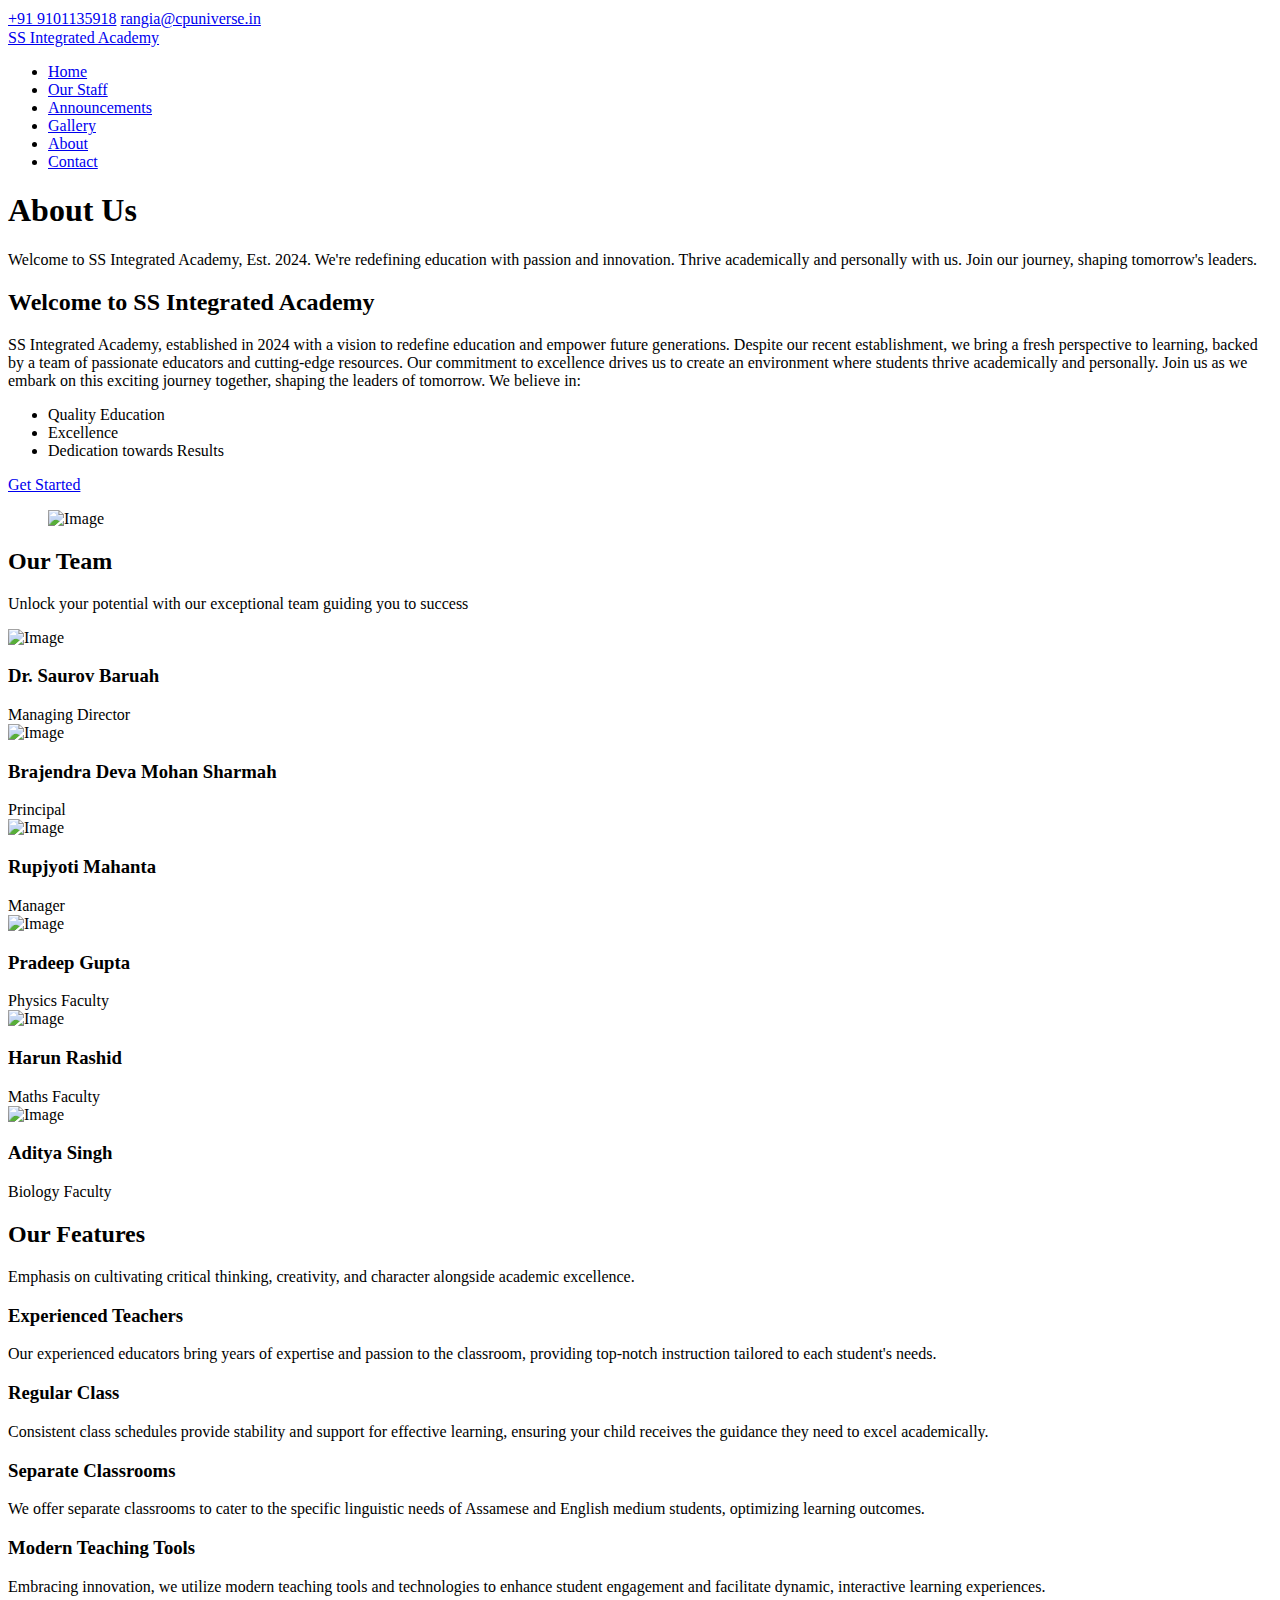
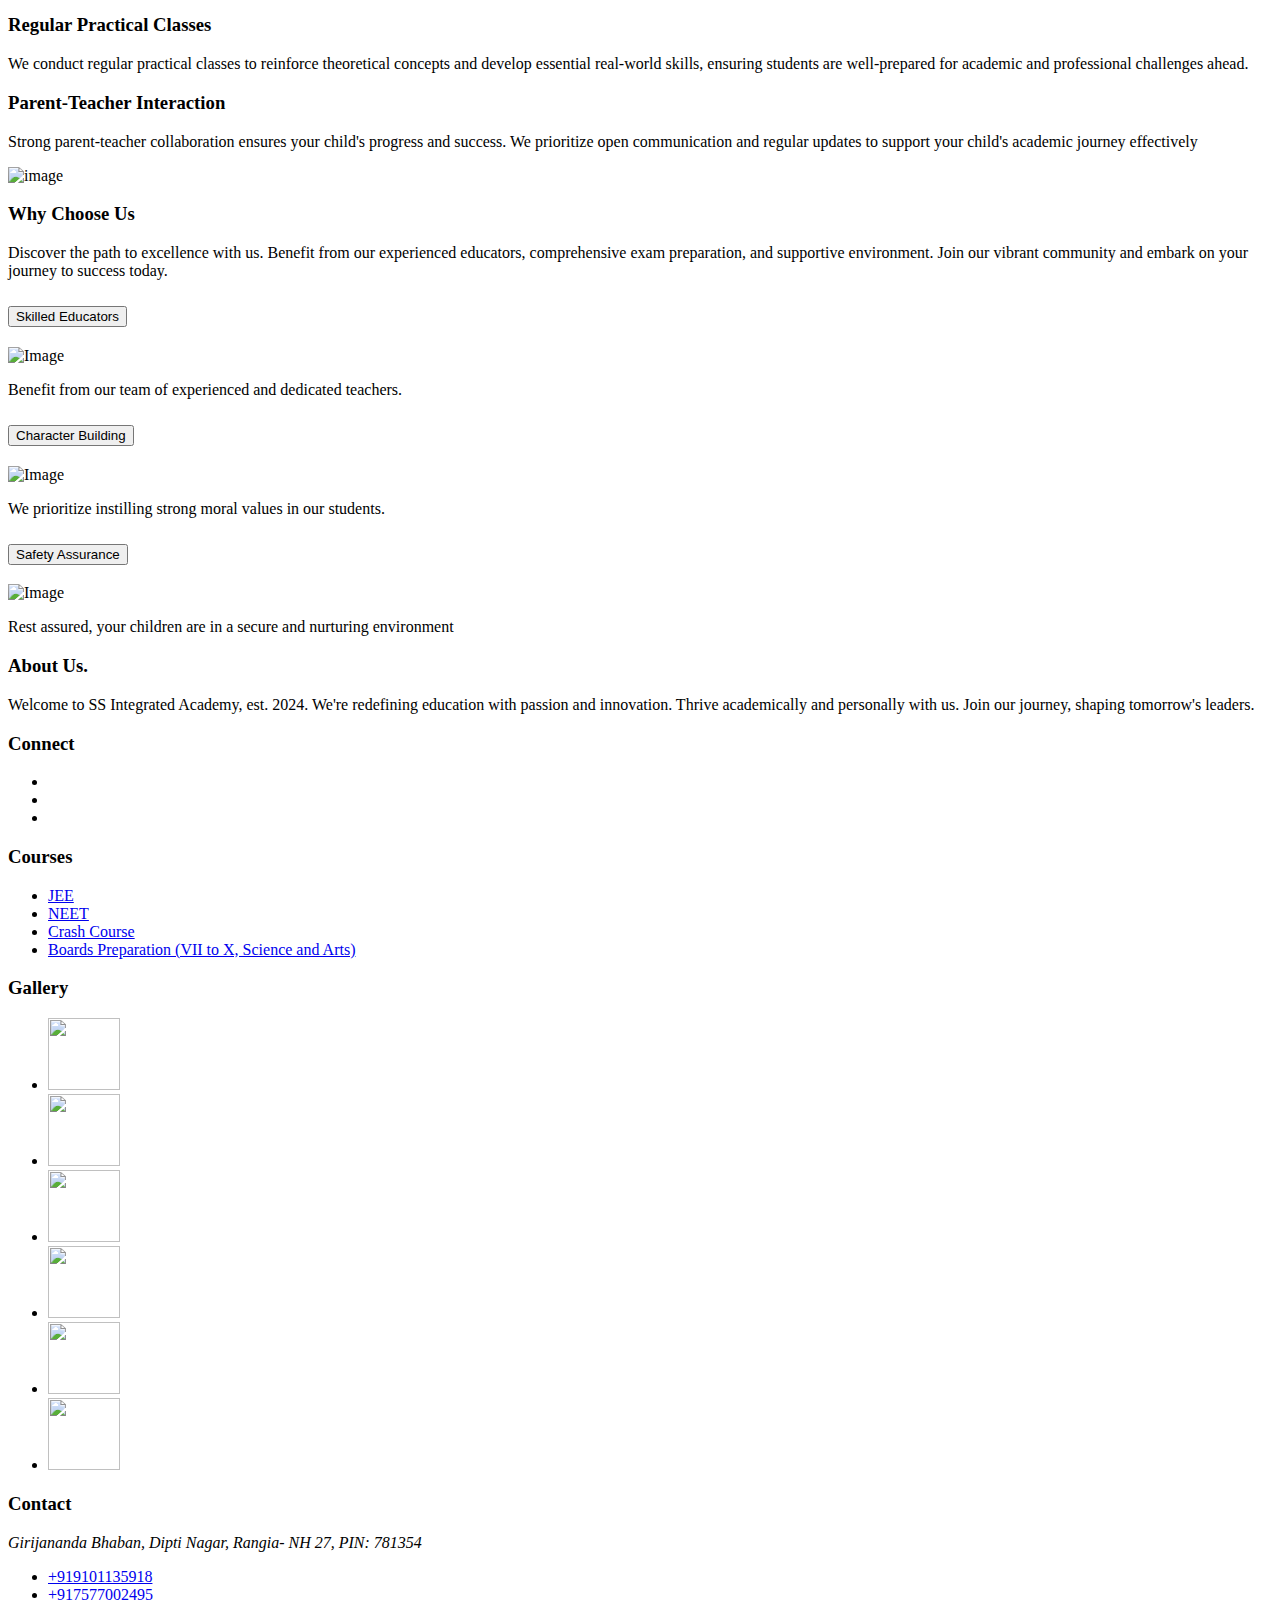
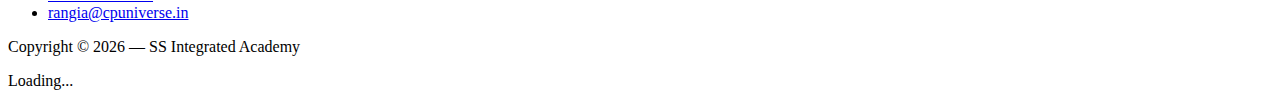
==== about.html @ 0fb80fae "updated HTML Files" ====
<!doctype html>
<html lang="en">
<head>
  <meta charset="utf-8">
  <meta name="viewport" content="width=device-width, initial-scale=1, shrink-to-fit=no">
  <link rel="shortcut icon" href="images/logoSS.png">

  <meta name="description" content="Grab The Chance, Prepare with Career Point-Kota, now at Rangia, Assam. Unlock your potential for real success through our robust
  educational programs, designed to deliver tangible outcomes. Experience transformational learning with us.Dont miss the chance, Join SS Integrated Academy today" />
  <meta name="keywords" content="SS Integrated Academy, SS Integrated Academy Rangia, Coaching center at Rangia, Rangia Coaching Center, Career Point Rangia, SSIA, Coaching institute Rangia" />

  <link
  href="https://fonts.googleapis.com/css2?family=Inter:wght@100..900&family=Josefin+Sans:ital,wght@0,100..700;1,100..700&family=Open+Sans:ital,wght@0,300..800;1,300..800&display=swap"
  rel="stylesheet">


  <link rel="stylesheet" href="https://unicons.iconscout.com/release/v4.0.0/css/line.css">

  <link rel="stylesheet" href="css/bootstrap.min.css">
  <link rel="stylesheet" href="css/animate.min.css">
  <link rel="stylesheet" href="css/owl.carousel.min.css">
  <link rel="stylesheet" href="css/owl.theme.default.min.css">
  <link rel="stylesheet" href="css/jquery.fancybox.min.css">
  <link rel="stylesheet" href="fonts/icomoon/style.css">
  <link rel="stylesheet" href="fonts/flaticon/font/flaticon.css">
  <link rel="stylesheet" href="css/aos.css">
  <link rel="stylesheet" href="css/style.css">

  <title>About: SS Integrated Academy</title>
</head>

<body>
<!-- Navbar -->
<div class="site-mobile-menu">
  <div class="site-mobile-menu-header">
    <div class="site-mobile-menu-close">
      <span class="icofont-close js-menu-toggle"></span>
    </div>
  </div>
  <div class="site-mobile-menu-body"></div>
</div>



<nav class="site-nav mb-5">
  <div class="pb-2 top-bar mb-3">
    <div class="container">
      <div class="row align-items-center">

        <div class="col-6 col-lg-9">
          <a href="tel:+919101135918" class="small mr-3"><span class="icon-phone mr-2" style="font-size: 18px;"></span> <span
              class="d-none d-lg-inline-block">+91 9101135918</span></a>
          <a href="mailto:rangia@cpuniverse.in" class="small mr-3"><span class="icon-envelope mr-2" style="font-size: 18px;"></span> <span
              class="d-none d-lg-inline-block">rangia@cpuniverse.in</span></a>
        </div>

        <div class="col-6 col-lg-3 text-right">
          <a href="https://wa.me/919101135918">
            <span class="icon-whatsapp" style="font-size: 18px;"> </span>
          </a>
          <a href="https://www.instagram.com/ss_integrated_academy">
            <span class="icon-instagram" style="font-size: 18px;"> </span>
          </a>
          <a href="https://www.facebook.com/SSIntegratedacademy/">
            <span class="icon-facebook" style="font-size: 18px;"> </span>
          </a>
        </div>

      </div>
    </div>
  </div>
  <div class="sticky-nav js-sticky-header">
    <div class="container position-relative">
      <div class="site-navigation text-center">
        <a href="index.html" class="logo menu-absolute m-0">SS Integrated Academy<span
            class="text-primary"></span></a>

        <ul class="js-clone-nav d-none d-lg-inline-block site-menu float-right">
          <li><a href="index.html">Home</a></li>
          <li><a href="staff.html">Our Staff</a></li>
          <li><a href="announcements.html">Announcements</a></li>
          <li><a href="gallery.html">Gallery</a></li>
          <li class="active"><a href="about.html">About</a></li>
          <li><a href="contact.html">Contact</a></li>
        </ul>

        <a href="#" class="burger ml-auto float-right site-menu-toggle js-menu-toggle d-inline-block d-lg-none light"
          data-toggle="collapse" data-target="#main-navbar">
          <span></span>
        </a>

      </div>
    </div>
  </div>
</nav>
<!-- Navbar end -->
  

<div class="zaratech_co-section pt-0 bg-img overlay" style="background-image: url('images/grad.jpg'); background-attachment: fixed;
background-position: center;
background-repeat: no-repeat;
background-size: cover;">
    <div class="container">
      <div class="row align-items-center justify-content-center">
        <div class="col-12">
          <div class="row justify-content-center ">
            <div class="col-lg-6 text-center ">
              <h1 class="mb-4 heading text-white" data-aos="fade-up" data-aos-delay="100">About Us</h1>
              <div class="mb-5 text-white desc mx-auto" data-aos="fade-up" data-aos-delay="200">
                <p>Welcome to SS Integrated Academy, Est. 2024. We're redefining education with passion and innovation.
                  Thrive academically and personally with us. Join our journey, shaping tomorrow's leaders.</p>
              </div>
            </div>


          </div>

        </div>

      </div> 
    </div> 

  </div> 




  <div class="services-section">
    <div class="container">
      <div class="row justify-content-between">
        <div class="col-lg-4 mb-5 mb-lg-0">

          <div class="section-title mb-3" data-aos="fade-up" data-aos-delay="0">
            <h2 class="line-bottom mb-4">Welcome to SS Integrated Academy</h2>
          </div>

          <p data-aos="fade-up" data-aos-delay="100">SS Integrated Academy, established in 2024 with a vision to redefine education and empower future generations. Despite our recent establishment, we bring a fresh perspective to learning, backed by a team of passionate educators and cutting-edge resources. Our commitment to excellence drives us to create an environment where students thrive academically and personally. Join us as we embark on this
             exciting journey together, shaping the leaders of tomorrow. We believe in:</p>

          <ul class="ul-check list-unstyled mb-5 primary" data-aos="fade-up" data-aos-delay="200">
            <li>Quality Education</li>
            <li>Excellence</li>
            <li>Dedication towards Results</li>
          </ul>

          <p data-aos="fade-up" data-aos-delay="300"><a href="index.html" class="btn btn-primary">Get Started</a></p>

        </div>
        <div class="col-lg-6" data-aos="fade-up" data-aos-delay="0">
          <figure class="img-wrap-2">
            <img src="images/ssimg.jpg" alt="Image" class="img-fluid">
            <div class="dotted"></div>
          </figure>

        </div>
      </div>
    </div>
  </div>


  <div class="zaratech_co-section bg-light">
    <div class="container">
      <div class="row justify-content-center mb-5">
        <div class="col-lg-7 text-center" data-aos="fade-up" data-aos-delay="0">
          <h2 class="line-bottom text-center mb-4">Our Team</h2>
          <p>Unlock your potential with our exceptional team guiding you to success </p>
        </div>
      </div>
      <div class="row">


        <div class="col-12 col-sm-6 col-md-6 mb-4 mb-lg-0 col-lg-4" data-aos="fade-up" data-aos-delay="0">
          <div class="staff text-center">
            <div class="mb-4"><img src="images/drsb.jpg" alt="Image" class="img-fluid"></div>
            <div class="staff-body">
              <h3 class="staff-name">Dr. Saurov Baruah</h3>
              <span class="d-block position mb-4">Managing Director</span>
            </div>
          </div>
        </div>

        <div class="col-12 col-sm-6 col-md-6 mb-4 mb-lg-0 col-lg-4" data-aos="fade-up" data-aos-delay="0">
          <div class="staff text-center">
            <div class="mb-4"><img src="images/ssiapp.jpg" alt="Image" class="img-fluid"></div>
            <div class="staff-body">
              <h3 class="staff-name">Brajendra Deva Mohan Sharmah</h3>
              <span class="d-block position mb-4">Principal</span>
            </div>
          </div>
        </div>

        <div class="col-12 col-sm-6 col-md-6 mb-4 mb-lg-0 col-lg-4" data-aos="fade-up" data-aos-delay="0">
          <div class="staff text-center">
            <div class="mb-4"><img src="images/RJ.jpg" alt="Image" class="img-fluid"></div>
            <div class="staff-body">
              <h3 class="staff-name">Rupjyoti Mahanta</h3>
              <span class="d-block position mb-4">Manager</span>
            </div>
          </div>
        </div>

        <div class="col-12 col-sm-6 col-md-6 mb-4 mb-lg-0 col-lg-4" data-aos="fade-up" data-aos-delay="0">
          <div class="staff text-center">
            <div class="mb-4"><img src="images/PG.png" alt="Image" class="img-fluid"></div>
            <div class="staff-body">
              <h3 class="staff-name">Pradeep Gupta</h3>
              <span class="d-block position mb-4">Physics Faculty</span>
            </div>
          </div>
        </div>

        <div class="col-12 col-sm-6 col-md-6 mb-4 mb-lg-0 col-lg-4" data-aos="fade-up" data-aos-delay="0">
          <div class="staff text-center">
            <div class="mb-4"><img src="images/HR.jpg" alt="Image" class="img-fluid"></div>
            <div class="staff-body">
              <h3 class="staff-name">Harun Rashid</h3>
              <span class="d-block position mb-4">Maths Faculty</span>
            </div>
          </div>
        </div>

        <div class="col-12 col-sm-6 col-md-6 mb-4 mb-lg-0 col-lg-4" data-aos="fade-up" data-aos-delay="0">
          <div class="staff text-center">
            <div class="mb-4"><img src="images/AS.jpg" alt="Image" class="img-fluid"></div>
            <div class="staff-body">
              <h3 class="staff-name">Aditya Singh</h3>
              <span class="d-block position mb-4">Biology Faculty</span>
            </div>
          </div>
        </div>

        
         
         
         
      </div>
    </div>
  </div>  



  <div class="zaratech_co-section">
    <div class="container">
      <div class="row justify-content-center mb-5">
        <div class="col-lg-7 text-center" data-aos="fade-up" data-aos-delay="0">
          <h2 class="line-bottom text-center mb-4">Our Features</h2>
          <p>Emphasis on cultivating critical thinking, creativity, and character alongside academic excellence.</p>
        </div>
      </div>
      <div class="row">
        <div class="col-6 col-sm-6 col-md-6 col-lg-4" data-aos="fade-up" data-aos-delay="100">
          <div class="feature">
            <span class="uil uil-user"></span>
            <h3>Experienced Teachers</h3>
            <p>Our experienced educators bring years of expertise and passion to the classroom, providing top-notch
              instruction tailored to each student's needs.</p>
          </div>
        </div>
        <div class="col-6 col-sm-6 col-md-6 col-lg-4" data-aos="fade-up" data-aos-delay="200">
          <div class="feature">
            <span class="uil uil-book-open"></span>
            <h3>Regular Class</h3>
            <p>Consistent class schedules provide stability and support for effective learning, ensuring your child
              receives the guidance they need to excel academically.</p>
          </div>
        </div>
        <div class="col-6 col-sm-6 col-md-6 col-lg-4" data-aos="fade-up" data-aos-delay="300">
          <div class="feature">
            <span class="uil uil-home"></span>
            <h3>Separate Classrooms</h3>
            <p>We offer separate classrooms to cater to the specific linguistic needs of Assamese and English medium
              students, optimizing learning outcomes. </p>
          </div>
        </div>


        <div class="col-6 col-sm-6 col-md-6 col-lg-4" data-aos="fade-up" data-aos-delay=100">
          <div class="feature">
            <span class="uil uil-meeting-board"></span>
            <h3>Modern Teaching Tools</h3>
            <p>Embracing innovation, we utilize modern teaching tools and technologies to enhance student engagement and
              facilitate dynamic, interactive learning experiences.</p>
          </div>
        </div>
        <div class="col-6 col-sm-6 col-md-6 col-lg-4" data-aos="fade-up" data-aos-delay="200">
          <div class="feature">
            <span class="uil uil-puzzle-piece"></span>
            <h3>Regular Practical Classes</h3>
            <p>We conduct regular practical classes to reinforce theoretical concepts and develop essential real-world
              skills, ensuring students are well-prepared for academic and professional challenges ahead.</p>
          </div>
        </div>
        <div class="col-6 col-sm-6 col-md-6 col-lg-4" data-aos="fade-up" data-aos-delay="300">
          <div class="feature">
            <span class="uil uil-user-arrows"></span>
            <h3>Parent-Teacher Interaction</h3>
            <p>Strong parent-teacher collaboration ensures your child's progress and success. We prioritize open
              communication and regular updates to support your child's academic journey effectively</p>
          </div>
        </div>
      </div>
    </div>
  </div>

  

  <div class="zaratech_co-section">


    <div class="container">
      <div class="row">
        <div class="col-lg-5 mr-auto mb-5 mb-lg-0" data-aos="fade-up" data-aos-delay="0">
          <img src="images/ssbg-Photoroom.jpg" alt="image" class="img-fluid">
        </div>
        <div class="col-lg-7 ml-auto" data-aos="fade-up" data-aos-delay="100">
          <h3 class="line-bottom mb-4">Why Choose Us</h3>
          <p>Discover the path to excellence with us. Benefit from our experienced educators, comprehensive exam
            preparation, and supportive environment. Join our vibrant community and embark on your journey to success
            today. </p>

          <div class="custom-accordion" id="accordion_1">
            <div class="accordion-item">
              <h2 class="mb-0">
                <button class="btn btn-link" type="button" data-toggle="collapse" data-target="#collapseOne"
                  aria-expanded="true" aria-controls="collapseOne">Skilled Educators</button>
              </h2>

              <div id="collapseOne" class="collapse show" aria-labelledby="headingOne" data-parent="#accordion_1">
                <div class="accordion-body">
                  <div class="d-flex">
                    <div class="accordion-img mr-4">
                      <img src="images/man-76202_640.jpg" alt="Image" class="img-fluid">
                    </div>
                    <div>
                      <p>Benefit from our team of experienced and dedicated teachers.</p>
                    </div>
                  </div>
                </div>
              </div>
            </div>

            <div class="accordion-item">
              <h2 class="mb-0">
                <button class="btn btn-link collapsed" type="button" data-toggle="collapse" data-target="#collapseTwo"
                  aria-expanded="false" aria-controls="collapseTwo">Character Building</button>
              </h2>
              <div id="collapseTwo" class="collapse" aria-labelledby="headingTwo" data-parent="#accordion_1">
                <div class="accordion-body">
                  <div class="d-flex">
                    <div class="accordion-img mr-4">
                      <img src="images/step-by-step-6655274_640.jpg" alt="Image" class="img-fluid">
                    </div>
                    <div>
                      <p>We prioritize instilling strong moral values in our students.</p>
                    </div>
                  </div>
                </div>
              </div>
            </div>
            <div class="accordion-item">
              <h2 class="mb-0">
                <button class="btn btn-link collapsed" type="button" data-toggle="collapse" data-target="#collapseThree"
                  aria-expanded="false" aria-controls="collapseThree">Safety Assurance</button>
              </h2>

              <div id="collapseThree" class="collapse" aria-labelledby="headingThree" data-parent="#accordion_1">
                <div class="accordion-body">
                  <div class="d-flex">
                    <div class="accordion-img mr-4">
                      <img src="images/ai-generated-8659303_640.jpg" alt="Image" class="img-fluid">
                    </div>
                    <div>
                      <p> Rest assured, your children are in a secure and nurturing environment</p>
                    </div>
                  </div>

                </div>
              </div>

            </div>

          </div>

        </div>
      </div>
    </div>
  </div>

<!--Footer-->
<div class="site-footer">


  <div class="container">

    <div class="row">
      <div class="col-lg-3 mr-auto">
        <div class="widget">
          <h3>About Us<span class="text-primary">.</span> </h3>
          <p>Welcome to SS Integrated Academy, est. 2024. We're redefining education with passion and innovation.
            Thrive academically and personally with us. Join our journey, shaping tomorrow's leaders. </p>
        </div>
        <div class="widget">
          <h3>Connect</h3>
          <ul class="list-unstyled social">
            <li><a href="https://www.instagram.com/ss_integrated_academy"><span class="icon-instagram"></span></a></li>
            <li><a href="https://www.facebook.com/SSIntegratedacademy/"><span class="icon-facebook"></span></a></li>
            <li><a href="https://wa.me/919101135918"><span class="icon-whatsapp"></span></a></li>
          </ul>
        </div>
      </div>

      <div class="col-lg-2 ml-auto">
        <div class="widget">
          <h3>Courses</h3>
          <ul class="list-unstyled float-left links">
            <li><a href="#">JEE</a></li>
            <li><a href="#">NEET</a></li>
            <li><a href="#">Crash Course</a></li>
            <li><a href="#">Boards Preparation (VII to X, Science and Arts)</a></li>
          </ul>
        </div>
      </div>

      <div class="col-lg-3">
        <div class="widget">
          <h3>Gallery</h3>
          <ul class="instafeed instagram-gallery list-unstyled">
            <li><a class="instagram-item" href="images/Gal (1).jpg" data-fancybox="gal"><img src="images/Gal (1).jpg"
                  alt="" width="72" height="72"></a>
            </li>
            <li><a class="instagram-item" href="images/Gal (2).jpg" data-fancybox="gal"><img src="images/Gal (2).jpg"
                  alt="" width="72" height="72"></a>
            </li>
            <li><a class="instagram-item" href="images/Gal (3).jpg" data-fancybox="gal"><img src="images/Gal (3).jpg"
                  alt="" width="72" height="72"></a>
            </li>
            <li><a class="instagram-item" href="images/Gal (4).jpg" data-fancybox="gal"><img src="images/Gal (4).jpg"
                  alt="" width="72" height="72"></a>
            </li>
            <li><a class="instagram-item" href="images/Gal (5).jpg" data-fancybox="gal"><img src="images/Gal (5).jpg"
                  alt="" width="72" height="72"></a>
            </li>
            <li><a class="instagram-item" href="images/Gal (6).jpg" data-fancybox="gal"><img src="images/Gal (6).jpg"
                  alt="" width="72" height="72"></a>
            </li>
          </ul>
        </div>
      </div>


      <div class="col-lg-3">
        <div class="widget">
          <h3>Contact</h3>
          <address>Girijananda Bhaban, Dipti Nagar, Rangia- NH 27, PIN: 781354</address>
          <ul class="list-unstyled links mb-4">
            <li><a href="tel://11234567890">+919101135918</a></li>
            <li><a href="tel://11234567890">+917577002495</a></li>
            <li><a href="mailto:rangia@cpuniverse.in">rangia@cpuniverse.in</a></li>
          </ul>
        </div>
      </div>

    </div>

    <div class="row mt-5">
      <div class="col-12 text-center">
        <p>Copyright &copy;
          <script>document.write(new Date().getFullYear());</script> &mdash; SS Integrated Academy
      </div>
    </div>
  </div>
</div>
<!--Footer end-->

    <div id="overlayer"></div>
    <div class="loader">
      <div class="spinner-border" role="status">
        <span class="sr-only">Loading...</span>
      </div>
    </div>

    <script src="js/jquery-3.4.1.min.js"></script>
    <script src="js/popper.min.js"></script>
    <script src="js/bootstrap.min.js"></script>
    <script src="js/owl.carousel.min.js"></script>
    <script src="js/jquery.animateNumber.min.js"></script>
    <script src="js/jquery.waypoints.min.js"></script>
    <script src="js/jquery.fancybox.min.js"></script>
    <script src="js/jquery.sticky.js"></script>
    <script src="js/aos.js"></script>
    <script src="js/custom.js"></script>

  </body>

  </html>
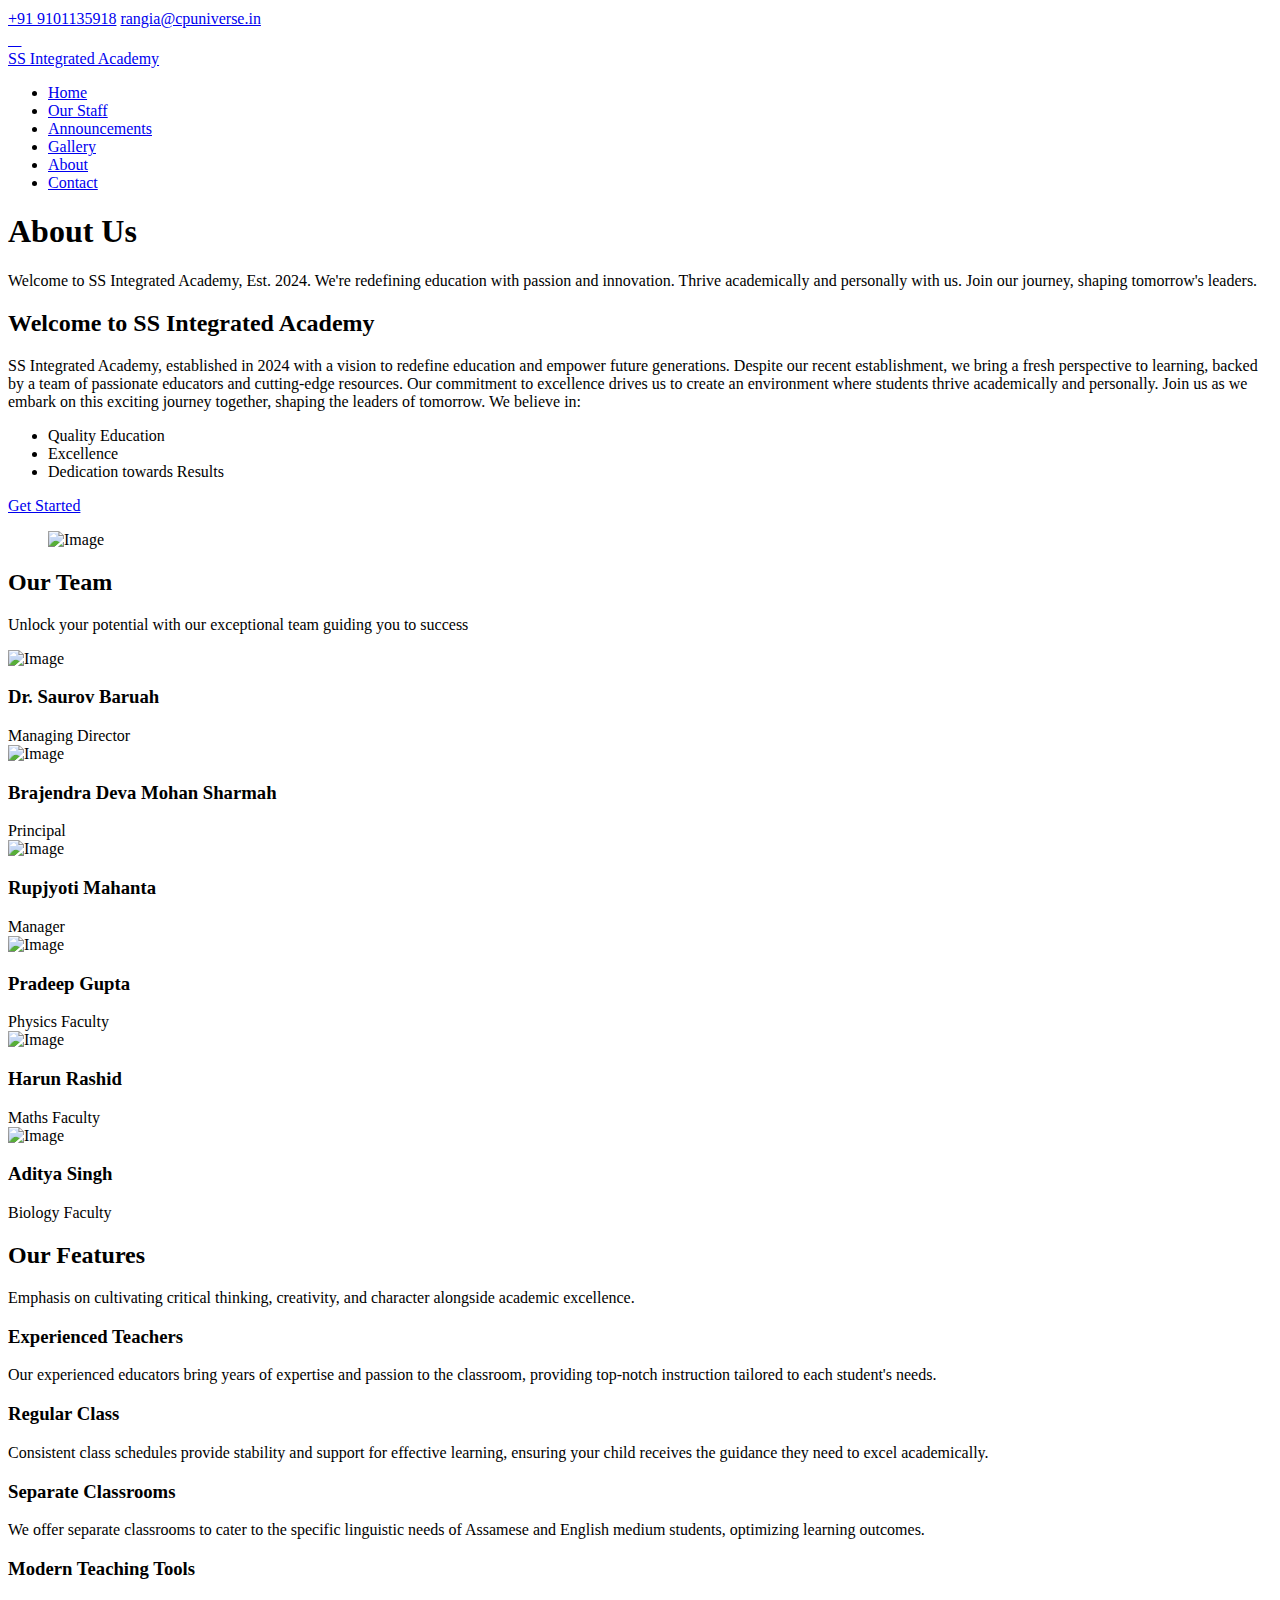
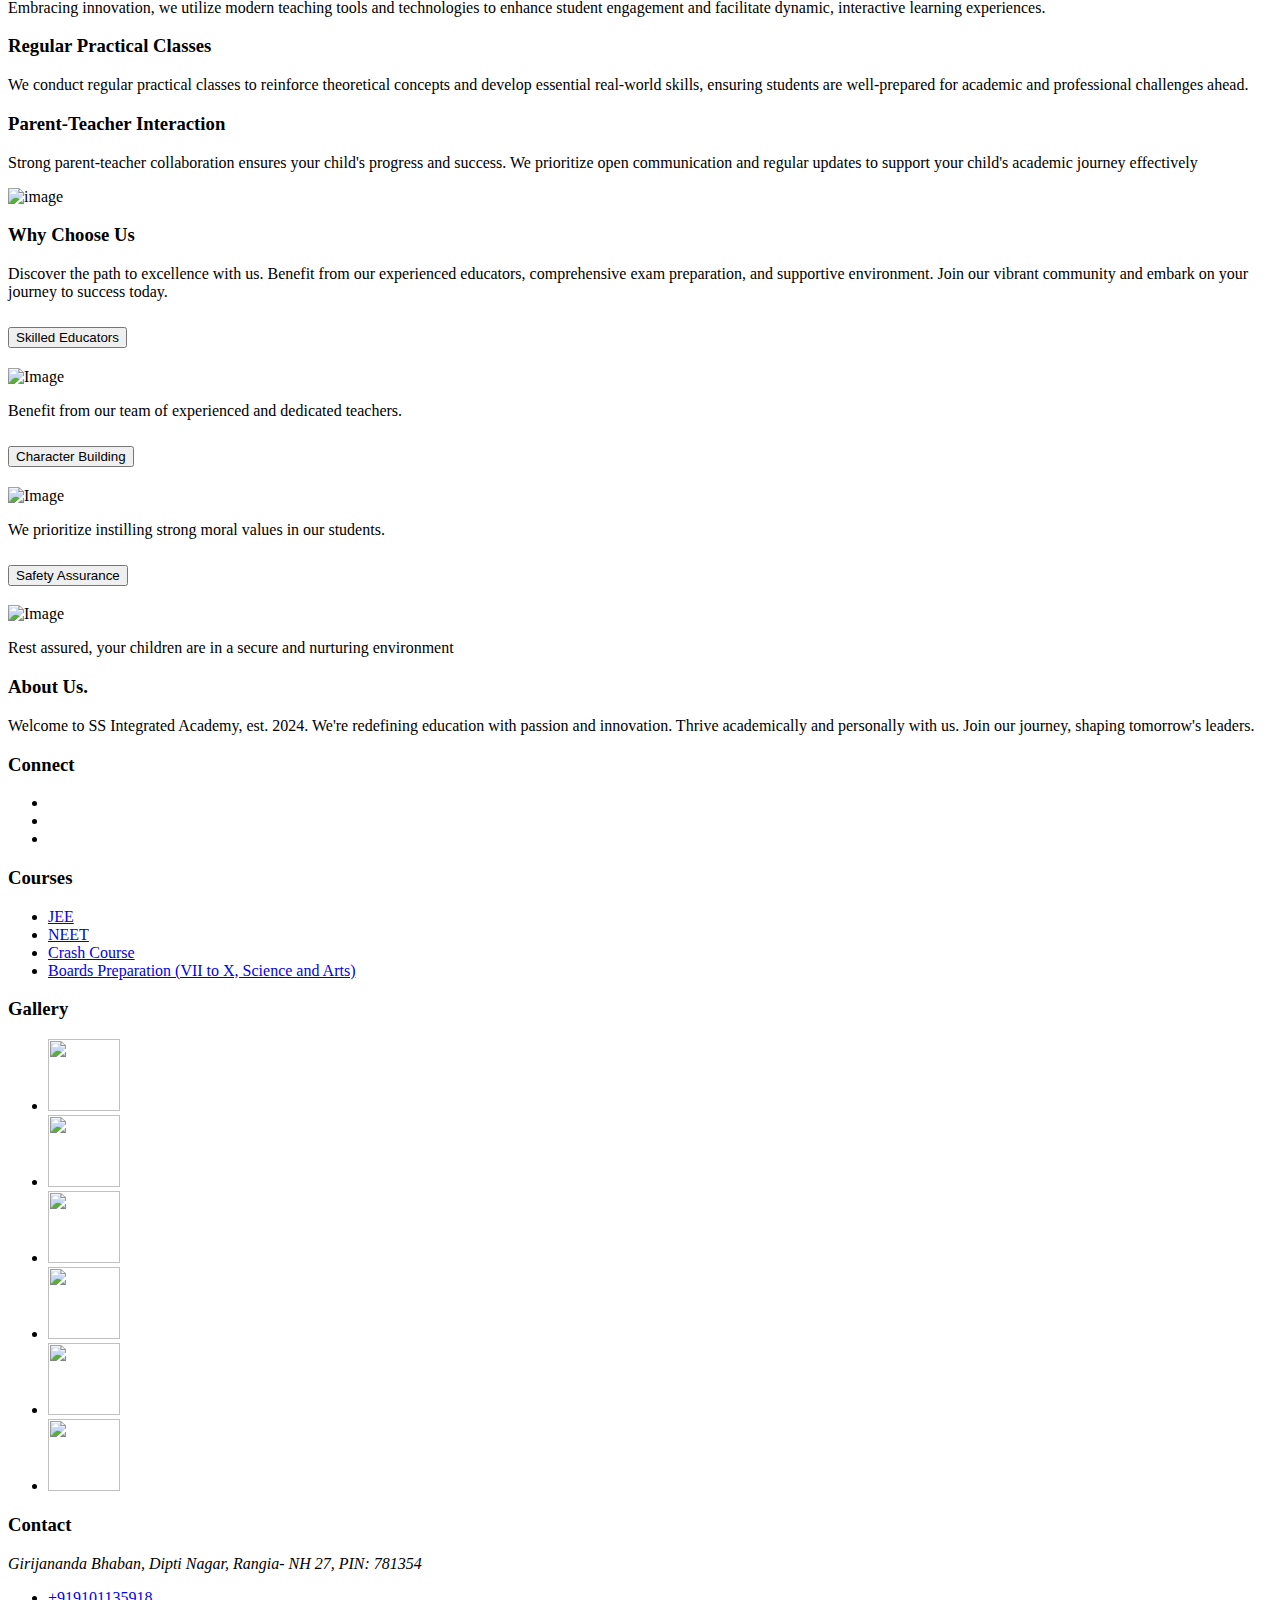
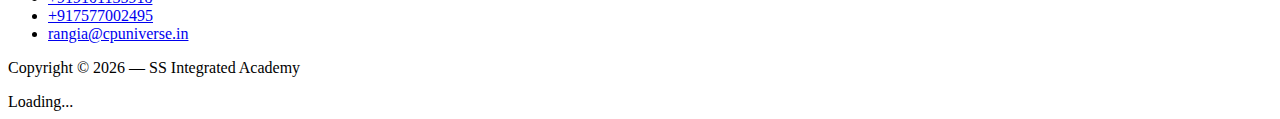
==== commit 05aa4a70: "Update about.html" ====
--- a/about.html
+++ b/about.html
@@ -56,10 +56,10 @@
 
         <div class="col-6 col-lg-3 text-right">
           <a href="https://wa.me/919101135918">
-            <span class="icon-whatsapp" style="font-size: 18px;"> </span>
+            <span class="icon-whatsapp" style="font-size: 18px;">  &nbsp;   </span>
           </a>
           <a href="https://www.instagram.com/ss_integrated_academy">
-            <span class="icon-instagram" style="font-size: 18px;"> </span>
+            <span class="icon-instagram" style="font-size: 18px;">  &nbsp;   </span>
           </a>
           <a href="https://www.facebook.com/SSIntegratedacademy/">
             <span class="icon-facebook" style="font-size: 18px;"> </span>
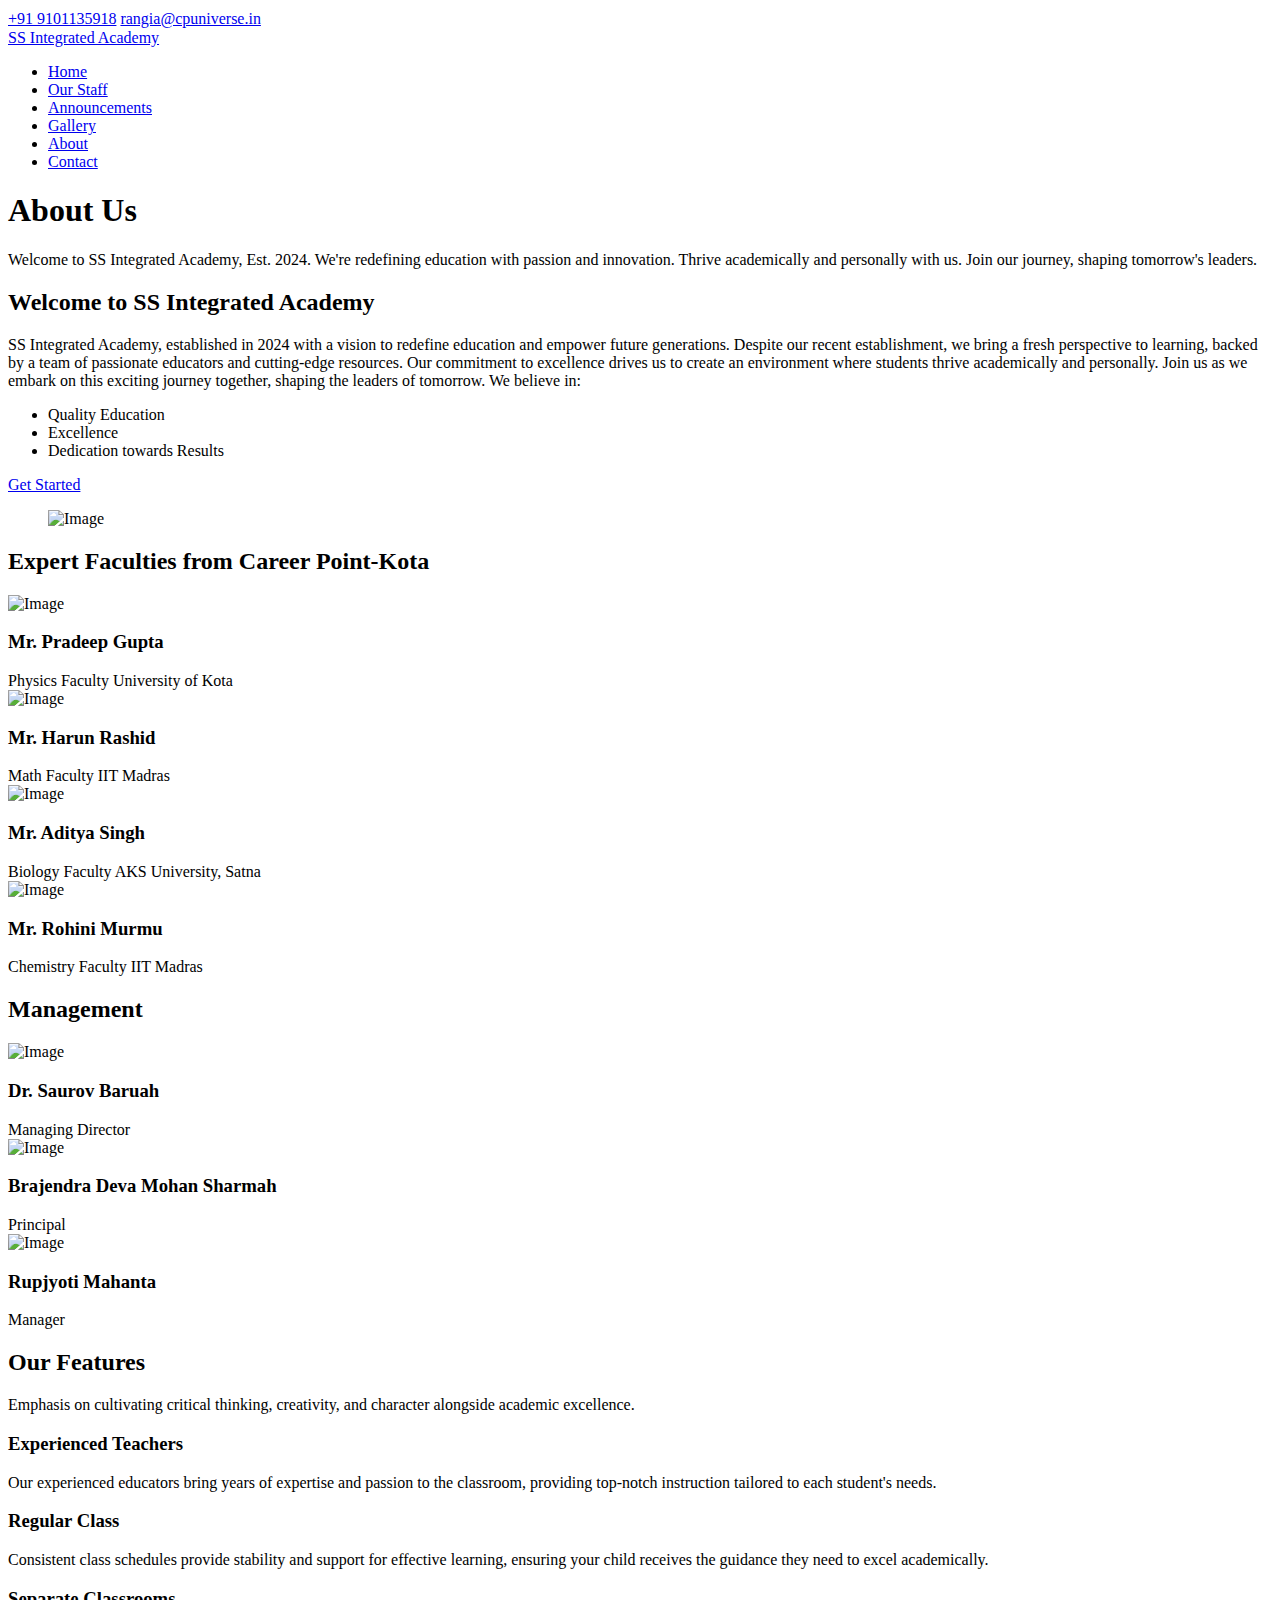
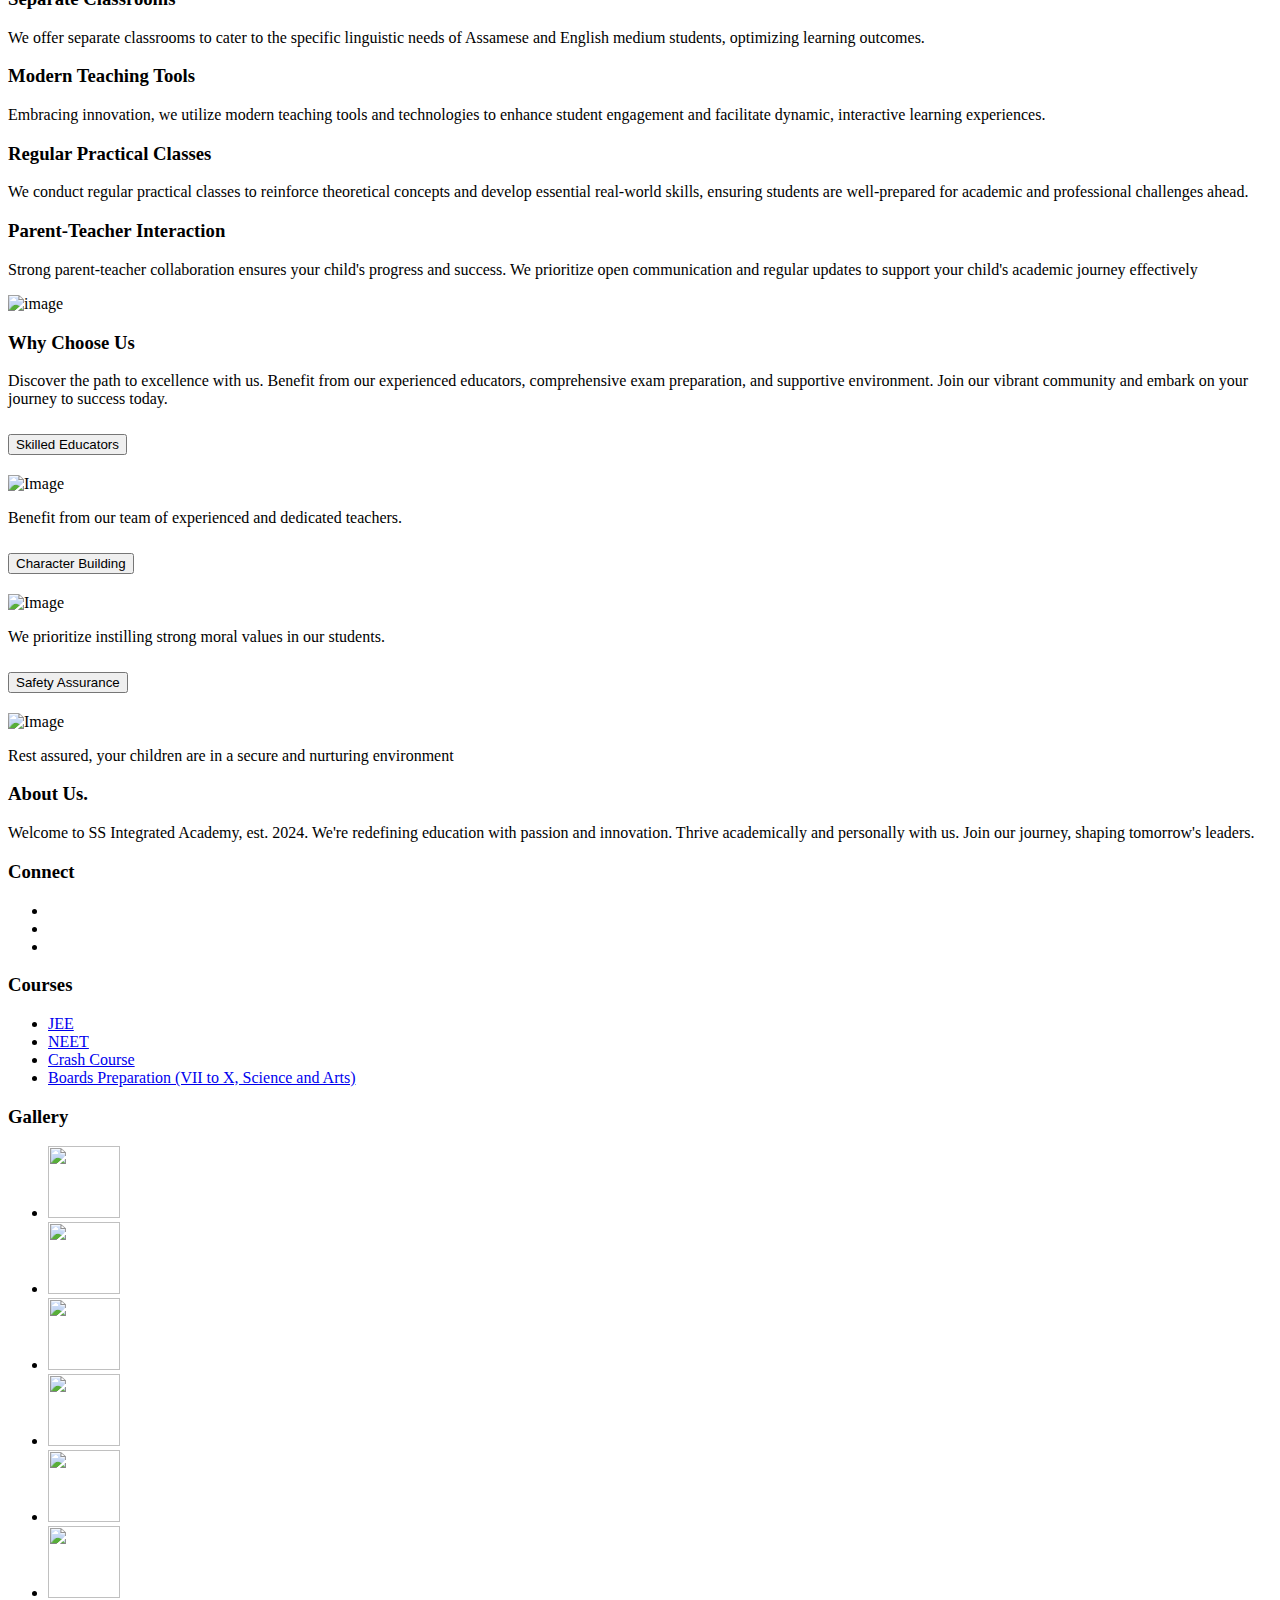
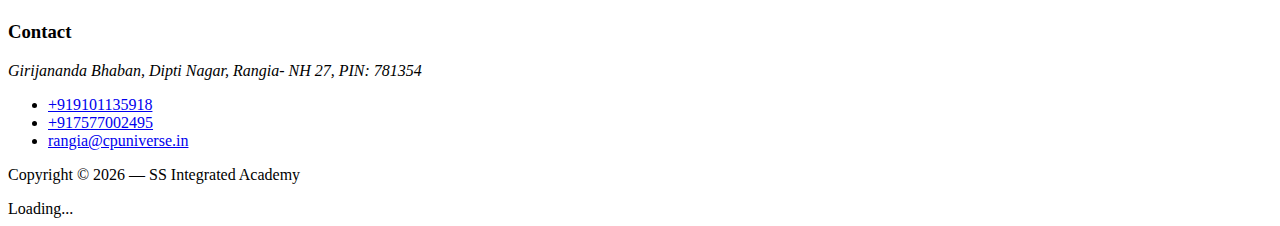
==== commit 0cc06023: "Update about.html" ====
--- a/about.html
+++ b/about.html
@@ -56,10 +56,10 @@
 
         <div class="col-6 col-lg-3 text-right">
           <a href="https://wa.me/919101135918">
-            <span class="icon-whatsapp" style="font-size: 18px;">  &nbsp;   </span>
+            <span class="icon-whatsapp" style="font-size: 18px;"> </span>
           </a>
           <a href="https://www.instagram.com/ss_integrated_academy">
-            <span class="icon-instagram" style="font-size: 18px;">  &nbsp;   </span>
+            <span class="icon-instagram" style="font-size: 18px;"> </span>
           </a>
           <a href="https://www.facebook.com/SSIntegratedacademy/">
             <span class="icon-facebook" style="font-size: 18px;"> </span>
@@ -160,15 +160,60 @@
 
   <div class="zaratech_co-section bg-light">
     <div class="container">
-      <div class="row justify-content-center mb-5">
-        <div class="col-lg-7 text-center" data-aos="fade-up" data-aos-delay="0">
-          <h2 class="line-bottom text-center mb-4">Our Team</h2>
-          <p>Unlock your potential with our exceptional team guiding you to success </p>
-        </div>
-      </div>
+
+      <h2 class="staff_label">Expert Faculties from Career Point-Kota</h2>
       <div class="row">
-
-
+        
+        <div class="col-12 col-sm-6 col-md-6 mb-4 mb-lg-0 col-lg-4" data-aos="fade-up" data-aos-delay="0">
+          <div class="staff text-center">
+            <div class="mb-4"><img src="images/PG.png" alt="Image" class="img-fluid"></div>
+            <div class="staff-body">
+              <h3 class="staff-name">Mr. Pradeep Gupta</h3>
+              <span class="d-block position mb-4">Physics Faculty</span>
+              <span class="d-block position mb-4">University of Kota</span>
+            </div>
+          </div>
+        </div>
+
+        <div class="col-12 col-sm-6 col-md-6 mb-4 mb-lg-0 col-lg-4" data-aos="fade-up" data-aos-delay="0">
+          <div class="staff text-center">
+            <div class="mb-4"><img src="images/HR.jpg" alt="Image" class="img-fluid"></div>
+            <div class="staff-body">
+              <h3 class="staff-name">Mr. Harun Rashid</h3>
+              <span class="d-block position mb-4">Math Faculty</span>
+              <span class="d-block position mb-4">IIT Madras</span>
+            </div>
+          </div>
+        </div>
+
+        <div class="col-12 col-sm-6 col-md-6 mb-4 mb-lg-0 col-lg-4" data-aos="fade-up" data-aos-delay="0">
+          <div class="staff text-center">
+            <div class="mb-4"><img src="images/AS.jpg" alt="Image" class="img-fluid"></div>
+            <div class="staff-body">
+              <h3 class="staff-name">Mr. Aditya Singh</h3>
+              <span class="d-block position mb-4">Biology Faculty</span>
+              <span class="d-block position mb-4">AKS University, Satna</span>
+            </div>
+          </div>
+        </div>
+        <div class="col-12 col-sm-6 col-md-6 mb-4 mb-lg-0 col-lg-4" data-aos="fade-up" data-aos-delay="0">
+          <div class="staff text-center">
+            <div class="mb-4"><img src="images/RM1.jpg" alt="Image" class="img-fluid"></div>
+            <div class="staff-body">
+              <h3 class="staff-name">Mr. Rohini Murmu</h3>
+              <span class="d-block position mb-4">Chemistry Faculty</span>
+              <span class="d-block position mb-4">IIT Madras</span>
+            </div>
+          </div>
+        </div>
+
+       
+      </div>
+
+
+      <h2 class="staff_label">Management</h2>
+      <div class="row">
+        
         <div class="col-12 col-sm-6 col-md-6 mb-4 mb-lg-0 col-lg-4" data-aos="fade-up" data-aos-delay="0">
           <div class="staff text-center">
             <div class="mb-4"><img src="images/drsb.jpg" alt="Image" class="img-fluid"></div>
@@ -199,7 +244,7 @@
           </div>
         </div>
 
-        <div class="col-12 col-sm-6 col-md-6 mb-4 mb-lg-0 col-lg-4" data-aos="fade-up" data-aos-delay="0">
+        <!-- <div class="col-12 col-sm-6 col-md-6 mb-4 mb-lg-0 col-lg-4" data-aos="fade-up" data-aos-delay="0">
           <div class="staff text-center">
             <div class="mb-4"><img src="images/PG.png" alt="Image" class="img-fluid"></div>
             <div class="staff-body">
@@ -227,16 +272,13 @@
               <span class="d-block position mb-4">Biology Faculty</span>
             </div>
           </div>
-        </div>
-
-        
-         
-         
-         
-      </div>
-    </div>
-  </div>  
-
+        </div> -->
+      </div>
+    </div>
+  </div>
+
+
+  
 
 
   <div class="zaratech_co-section">
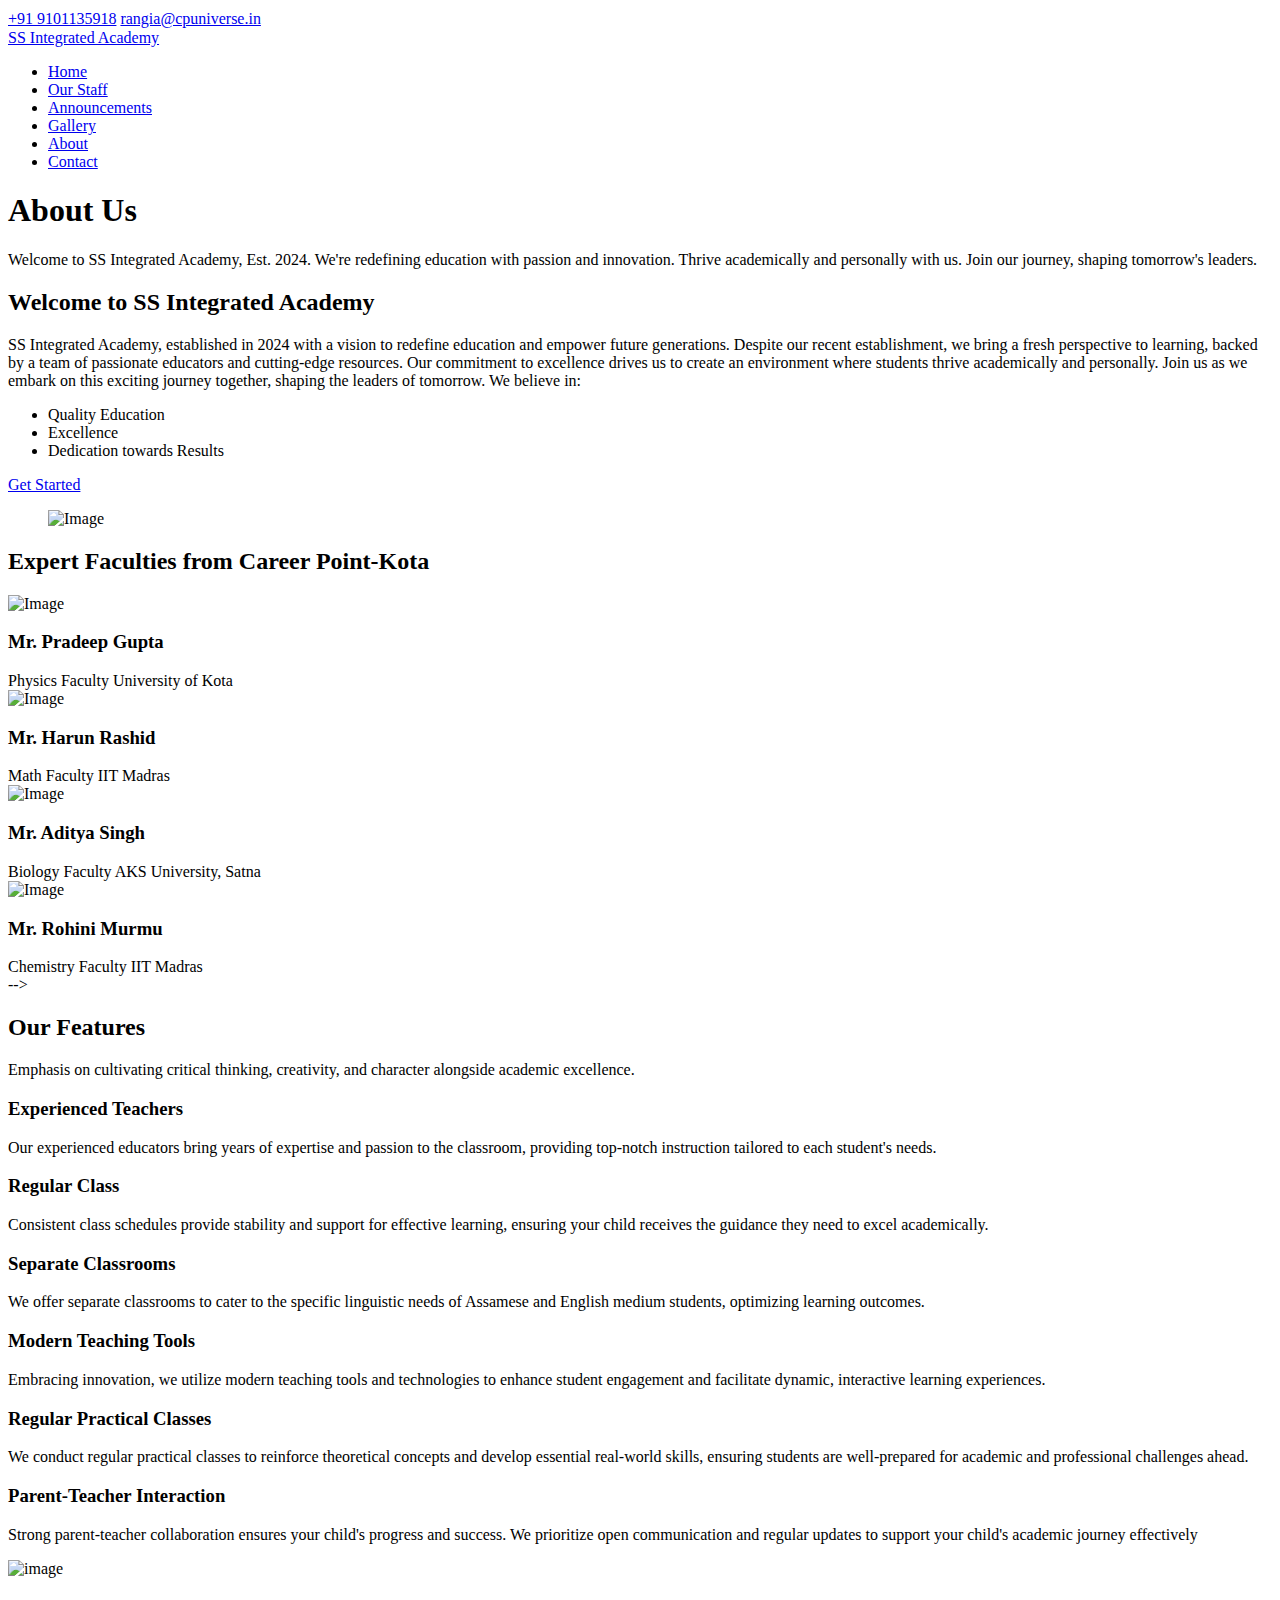
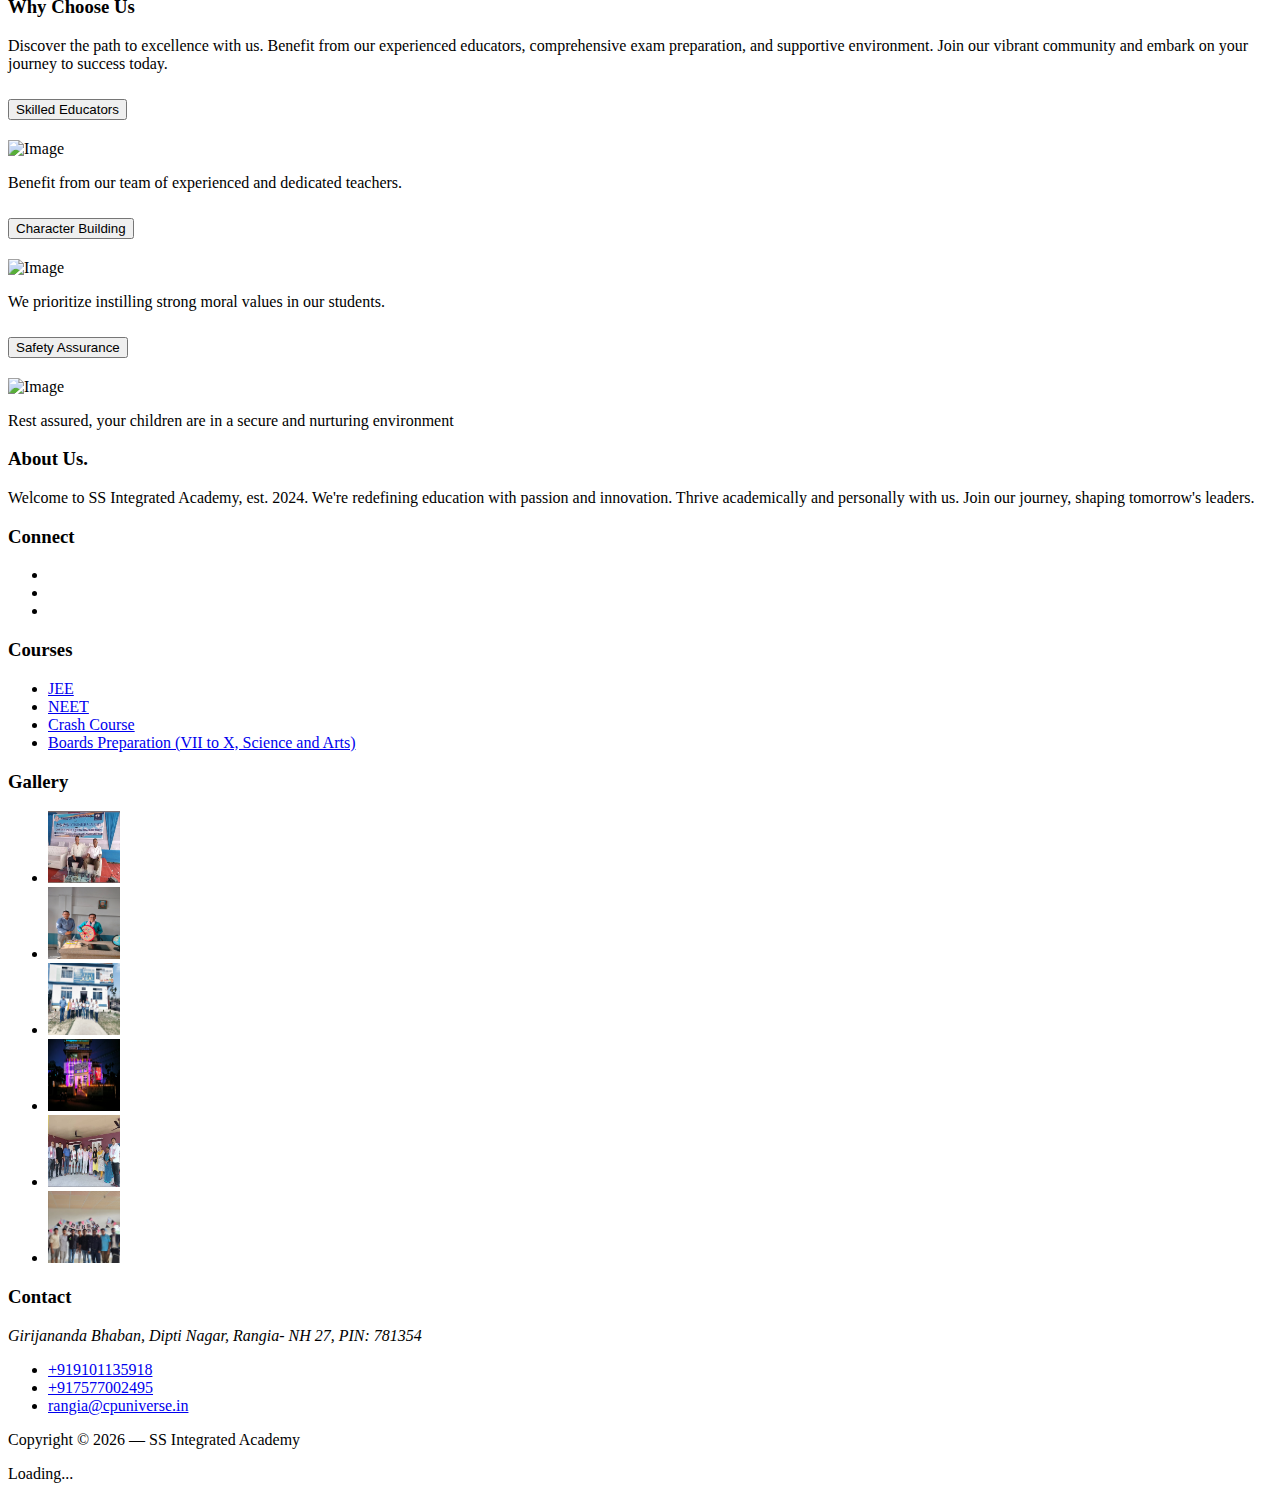
==== commit 0b064b0b: "Merge pull request #1 from arbazstarkf/main" ====
--- a/about.html
+++ b/about.html
@@ -1,6 +1,17 @@
 <!doctype html>
 <html lang="en">
 <head>
+
+<!-- Google tag (gtag.js) -->
+<script async src="https://www.googletagmanager.com/gtag/js?id=G-1J6H5D50E1"></script>
+<script>
+  window.dataLayer = window.dataLayer || [];
+  function gtag(){dataLayer.push(arguments);}
+  gtag('js', new Date());
+
+  gtag('config', 'G-1J6H5D50E1');
+</script>
+  
   <meta charset="utf-8">
   <meta name="viewport" content="width=device-width, initial-scale=1, shrink-to-fit=no">
   <link rel="shortcut icon" href="images/logoSS.png">
@@ -58,7 +69,7 @@
           <a href="https://wa.me/919101135918">
             <span class="icon-whatsapp" style="font-size: 18px;"> </span>
           </a>
-          <a href="https://www.instagram.com/ss_integrated_academy">
+          <a href="https://www.instagram.com/careerpointrangia">
             <span class="icon-instagram" style="font-size: 18px;"> </span>
           </a>
           <a href="https://www.facebook.com/SSIntegratedacademy/">
@@ -96,7 +107,7 @@
 <!-- Navbar end -->
   
 
-<div class="zaratech_co-section pt-0 bg-img overlay" style="background-image: url('images/grad.jpg'); background-attachment: fixed;
+<div class="AR_co-section pt-0 bg-img overlay" style="background-image: url('images/grad.jpg'); background-attachment: fixed;
 background-position: center;
 background-repeat: no-repeat;
 background-size: cover;">
@@ -158,7 +169,7 @@
   </div>
 
 
-  <div class="zaratech_co-section bg-light">
+  <div class="AR_co-section bg-light">
     <div class="container">
 
       <h2 class="staff_label">Expert Faculties from Career Point-Kota</h2>
@@ -211,7 +222,7 @@
       </div>
 
 
-      <h2 class="staff_label">Management</h2>
+<!--       <h2 class="staff_label">Management</h2>
       <div class="row">
         
         <div class="col-12 col-sm-6 col-md-6 mb-4 mb-lg-0 col-lg-4" data-aos="fade-up" data-aos-delay="0">
@@ -275,13 +286,13 @@
         </div> -->
       </div>
     </div>
-  </div>
+  </div> -->
 
 
   
 
 
-  <div class="zaratech_co-section">
+  <div class="AR_co-section">
     <div class="container">
       <div class="row justify-content-center mb-5">
         <div class="col-lg-7 text-center" data-aos="fade-up" data-aos-delay="0">
@@ -346,7 +357,7 @@
 
   
 
-  <div class="zaratech_co-section">
+  <div class="AR_co-section">
 
 
     <div class="container">
@@ -444,7 +455,7 @@
         <div class="widget">
           <h3>Connect</h3>
           <ul class="list-unstyled social">
-            <li><a href="https://www.instagram.com/ss_integrated_academy"><span class="icon-instagram"></span></a></li>
+            <li><a href="https://www.instagram.com/careerpointrangia"><span class="icon-instagram"></span></a></li>
             <li><a href="https://www.facebook.com/SSIntegratedacademy/"><span class="icon-facebook"></span></a></li>
             <li><a href="https://wa.me/919101135918"><span class="icon-whatsapp"></span></a></li>
           </ul>
@@ -467,22 +478,22 @@
         <div class="widget">
           <h3>Gallery</h3>
           <ul class="instafeed instagram-gallery list-unstyled">
-            <li><a class="instagram-item" href="images/Gal (1).jpg" data-fancybox="gal"><img src="images/Gal (1).jpg"
+            <li><a class="instagram-item" href="images/gallery/1.jpg" data-fancybox="gal"><img src="images/gallery/1.jpg"
                   alt="" width="72" height="72"></a>
             </li>
-            <li><a class="instagram-item" href="images/Gal (2).jpg" data-fancybox="gal"><img src="images/Gal (2).jpg"
+            <li><a class="instagram-item" href="images/gallery/22.jpeg" data-fancybox="gal"><img src="images/gallery/22.jpeg"
                   alt="" width="72" height="72"></a>
             </li>
-            <li><a class="instagram-item" href="images/Gal (3).jpg" data-fancybox="gal"><img src="images/Gal (3).jpg"
+            <li><a class="instagram-item" href="images/gallery/32.jpeg" data-fancybox="gal"><img src="images/gallery/32.jpeg"
                   alt="" width="72" height="72"></a>
             </li>
-            <li><a class="instagram-item" href="images/Gal (4).jpg" data-fancybox="gal"><img src="images/Gal (4).jpg"
+            <li><a class="instagram-item" href="images/gallery/21.jpeg" data-fancybox="gal"><img src="images/gallery/21.jpeg"
                   alt="" width="72" height="72"></a>
             </li>
-            <li><a class="instagram-item" href="images/Gal (5).jpg" data-fancybox="gal"><img src="images/Gal (5).jpg"
+            <li><a class="instagram-item" href="images/gallery/5.jpg" data-fancybox="gal"><img src="images/gallery/5.jpg"
                   alt="" width="72" height="72"></a>
             </li>
-            <li><a class="instagram-item" href="images/Gal (6).jpg" data-fancybox="gal"><img src="images/Gal (6).jpg"
+            <li><a class="instagram-item" href="images/gallery/18.jpeg" data-fancybox="gal"><img src="images/gallery/18.jpeg"
                   alt="" width="72" height="72"></a>
             </li>
           </ul>
